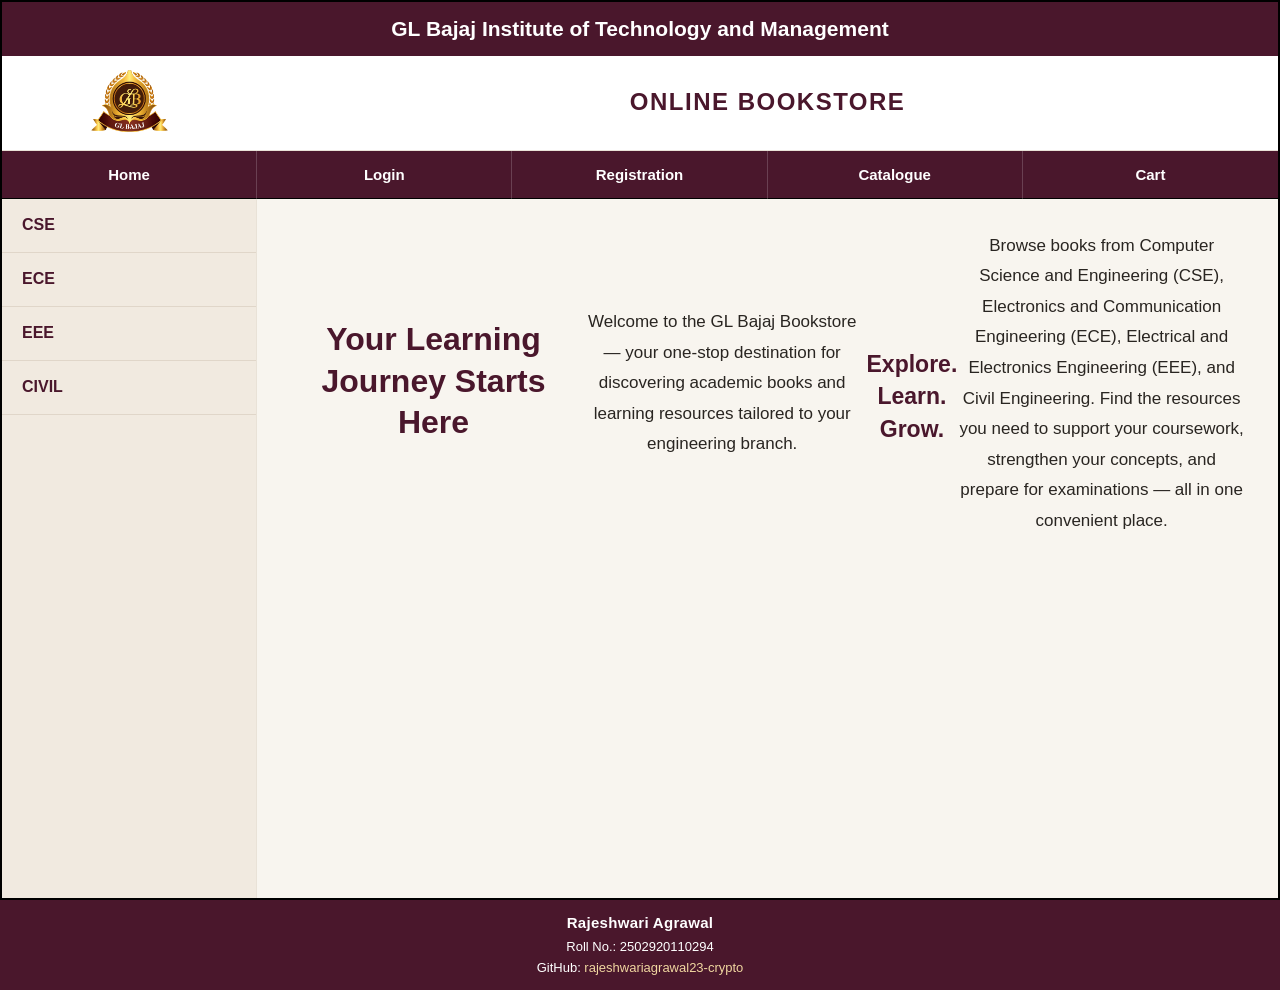
==== index.html @ f6efe233 "Refactor welcome text CSS class Removed redundant class selector for welcome text." ====
<!DOCTYPE html>
<html lang="en">
<head>
  <meta charset="UTF-8">
  <meta name="viewport" content="width=device-width, initial-scale=1.0">
  <title>GL BAJAJ Online Bookstore</title>
  <link rel="icon" type="image/png" href="logo.PNG">
  <link rel="stylesheet" href="style.css">
  
  <style>
    *{
      box-sizing : border-box;
    }
  body{
    margin: 0;
    font-family: "Segoe UI", Arial, sans-serif;
    background-color: #F8F5EF;
    color: #292521;
  }
  /* MAIN BORDER */
  .main-container{
    width: 100%;
    min-height: 100vh;
    display: flex;
    flex-direction: column;
    border: 2px solid black;
  }
  /* TOP COLLEGE NAME */
  .college-name{
    min-height: 52px;
    display: flex;
    flex-shrink: 0;
    justify-content: center;
    align-items: center;
    background-color: #4A172C;
    color: #FFFFFF;
    padding: 10px 16px;
    text-align: center;
    font-size: 21px;
    font-weight: 700;
    
  }
  /* LOGO + BOOKSTORE AREA */
  .bookstore-header{
    min-height: 82px;
    display: grid;
    grid-template-columns: 20% 80%;
    align-items: center;
    background-color: #FFFFFF;
    border-bottom: 1px solid #E9E2D7;
    
  }
  .logo {
    display: flex;
    align-items: center;
    justify-content: center;
    width: 100%;
    height: 82px;
    overflow: hidden;
    
}

.logo img {
    width: 170px;
    height: 80px;
    object-fit: contain;
    display: block;
  
}
  .bookstore-title{
    display: flex;
    justify-content: center;
    align-items: center;
    color: #4A172C;
    font-size: 24px;
    font-weight: 800;
    letter-spacing: 1.5px;
  } 
  /* NAVIGATION */
  .navigation{
    height: 48px;
    display: grid;
    grid-template-columns: repeat(5, minmax(0,1fr));
    background-color: #4A172C ;
    border-bottom: 1px solid black;
  }
  .navigation a{
    display: flex;
    justify-content: center;
    align-items: center;
    padding: 12px 6px;
    color: #FFFFFF;
    text-decoration: none;
    font-size: 15px;
    font-weight: 600;
    border-right: 1px solid rgba(255,255,255,0.18);
    cursor: pointer;
    transition: background-color 0.2s, color 0.2s;
    text-transformation: uppercase;
    letter-spacing: 0.5x;
  }
  .navigation a:last-child{
    border-right: none;
  }
  .navigation a:hover{
    background-color: #351020;
    color: #F0D6A0;
    
  }
  /* MAIN BODY */
  .body-area {
    display: grid;
    grid-template-columns: 20% 80%;
    flex: 1;
    min-height: 300px;
  }
  /* LEFT SIDE */
  .left-panel {
    background-color: #F1EAE0;
    border-right: 1px solid #E9E2D7;
    min-width: 0;
  }
  .branch-link {
    height: 54px;
    display: flex;
    justify-content: flex-start;
    align-items: center;
    border-bottom: 1px solid #E0D6C9;
    font-size: 16px;
    font-weight: 600;
    padding: 0 20px;
  }
  .branch-link a {
    color: #4A172C;
    text-decoration: none;
    display: block;
    width: 100%;
  }
  .branch-link:hover {

    background-color: #E9DDCB;

}
  /* RIGHT SIDE */
  .right-panel {
    background-color:  #F8F5EF;
    position: relative;
    overflow: auto;
    min-width: 0;
  }
  /* HOME */
  .home-content {
    min-height: 350px;
    display: flex;
    justify-content: center;
    align-items: center;
    padding: 32px;
    font-size: 22px;
    font-weight: 600;
    text-align: center;
    color: #4A172C;
  }
  .home-content h2 {
    display: block;
    width: 100%;
    margin: 0 0 20px;
    font-size: 32px;
    line-height: 1.3;
    text-align: center;
    color: #4A172C;
}

.home-content h3 {
    margin: 24px 0 14px;
    font-size: 23px;
    line-height: 1.4;
    text-align: center;
    color: #4A172C;
}

.home-content p {
    width: 100%;
    margin: 0 auto 16px;
    font-size: 17px;
    font-weight: normal;
    line-height: 1.8;
    text-align: center;
    color: #292521;
}
.welcome-text {
    font-size: 18px;
}


/* PAGE IFRAME */
#contentFrame {
width: 100%;
min-height: 400px;
height: 100%;
border: none;
display: none;
}
/* FOOTER */
.student-footer {
    width: 100%;
    flex-shrink: 0;
    background: #4A172C;
    color: #FFFFFF;
    text-align: center;
    padding: 10px 16px;
    font-size: 13px;
    line-height: 1.5;
}

.student-footer p {
    margin: 2px 0;
}

.student-footer .student-name {
    font-size: 15px;
    font-weight: 700;
    letter-spacing: 0.3px;
}

.student-footer a {
    color: #F0D6A0;
    text-decoration: none;
}

.student-footer a:hover {
    text-decoration: underline;
}

@media (max-width: 650px) {
    .college-name {
        font-size: 16px;
    }

    .bookstore-header {
        grid-template-columns: 25% 75%;
    }

    .bookstore-title {
        font-size: 17px;
        letter-spacing: 0.5px;
    }

    .navigation a {
        font-size: 12px;
        padding: 10px 2px;
    }

    .body-area {
        grid-template-columns: 26% 74%;
    }

    .branch-link {
        padding: 0 8px;
        font-size: 14px;
    }

    .home-content {
        padding: 18px 10px;
        font-size: 18px;
    }
      .home-content h2 {

        font-size: 26px;

    }

    .home-content h3 {

        font-size: 21px;

    }

    .home-content p {

        font-size: 16px;

        line-height: 1.7;

    
}
    
</style>
</head>
<body>
  <div class="main-container">
<!-- COLLEGE NAME -->
<div class="college-name">
GL Bajaj Institute of Technology and Management
</div>
<!-- LOGO + ONLINE BOOKSTORE -->
<div class="bookstore-header">
<div class="logo">
<img
src="logo.PNG"
alt="GL BAJAJ Logo">
</div>
<div class="bookstore-title">
ONLINE BOOKSTORE
</div>
</div>
<!-- NAVIGATION -->
<div class="navigation">
<a href="#" onclick="showHome(); return false;">
Home
</a>
<a href="login.html" onclick="openPage('login.html'); return false;">
Login
</a>
<a href="registration.html" onclick="openPage('registration.html'); return false;">
Registration
</a>
<a href="catalogue.html" onclick="openPage('catalogue.html'); return false;">
Catalogue
</a>
<a href="cart.html" onclick="openPage('cart.html'); return false;">
Cart</a>
</div>
<!-- BODY -->
<div class="body-area">
<!-- LEFT PANEL -->
<div class="left-panel">
<div class="branch-link">
<a href="course/cse.html" onclick="openPage('course/cse.html'); return false;">
CSE
</a>
</div>
<div class="branch-link">
<a href="course/ece.html" onclick="openPage('course/ece.html'); return false;">
ECE
</a>
</div>
<div class="branch-link">
<a href="course/eee.html" onclick="openPage('course/eee.html'); return false;">
EEE
</a>
</div>
<div class="branch-link">
<a href="course/civil.html" onclick="openPage('course/civil.html'); return false;">
CIVIL
</a>
</div>
</div>
<!-- RIGHT PANEL -->
 <div class="right-panel" id="rightPanel">
<!-- HOME CONTENT -->
<div id="homeContent" class="home-content">
<h2>Your Learning Journey Starts Here</h2>

<p class="welcome-text">
    Welcome to the GL Bajaj Bookstore — your one-stop destination
    for discovering academic books and learning resources tailored
    to your engineering branch.
</p>

<h3>Explore. Learn. Grow.</h3>

<p>
    Browse books from Computer Science and Engineering (CSE),
    Electronics and Communication Engineering (ECE), Electrical
    and Electronics Engineering (EEE), and Civil Engineering.
    Find the resources you need to support your coursework,
    strengthen your concepts, and prepare for examinations —
    all in one convenient place.
</p>
</div>
<!-- OTHER PAGES LOAD HERE -->
<iframe
id="contentFrame"
name="contentFrame">
</iframe></div>
</div>
</div>
<script>
/* OPEN LOGIN / REGISTRATION / CATALOGUE / CART */
function openPage(page) {
document.getElementById("homeContent").style.display = "none";
const frame = document.getElementById("contentFrame");
frame.style.display = "block";
frame.src = page;
}
/* HOME */
function showHome() {
const frame = document.getElementById("contentFrame");
frame.style.display = "none";
frame.src = "";
document.getElementById("homeContent").style.display = "flex";
}
/* CSE / ECE / EEE / CIVIL */
function OpenPage(Page) {
const frame = document.getElementById("contentFrame");
frame.style.display = "none";
frame.src = page;
document.getElementById("homeContent").style.display = "none";
}
</script>
<footer class="student-footer">
    <p class="student-name">Rajeshwari Agrawal</p>
    <p>Roll No.: 2502920110294</p>
    <p>
        GitHub:
        <a href="https://github.com/rajeshwariagrawal23-crypto"
           target="_blank"
           rel="noopener noreferrer">
            rajeshwariagrawal23-crypto
        </a>
    </p>
</footer>
</body>
</html>
---- style.css ----
/* ==============================
   GLOBAL STYLING
   ============================== */
:root {
   --primary: #4A172C;
   --primary-hover: #351020;
   --accent: #D4B477;
   --background: #F8F5EF;
   --surface: #FFFFFF;
   --text: #292521;
   --muted: #746C64;
   --border: #E9E2D7;
}
* {
    margin: 0;
    padding: 0;
    box-sizing: border-box;
}

body {
    font-family: Arial, Helvetica, sans-serif;
    background: var(--background);
    color: var(--text);
    line-height: 1.6;
}

/* ==============================
   HEADER
   ============================== */

.bookstore-header {
    height: 95px;
    display: grid;
    grid-template-columns: 210px 1fr;
    background: var(--surface);
    border-bottom: 2px solid var(--border);
}

.logo {
    width: 210px;
    height: 95px;
    display: flex;
    align-items: center;
    justify-content: center;
    overflow: hidden;
}

.logo img {
    width: 160px;
    height: 80px;
    max-width: 100%;
    max-height: 100%;
    object-fit: contain;
    display: block;
}

.bookstore-title {
    display: flex;
    align-items: center;
    justify-content: center;
    font-size: 24px;
    font-weight: bold;
    color: var(--text);
    letter-spacing: 1px;
}

/* ==============================
   NAVIGATION BAR
   ============================== */
.navbar {
    display: flex;
    justify-content: center;
    align-items: center;
    background: #4A172C;
    min-height: 50px;
}

.navbar a {
    color: #FFFFFF;
    text-decoration: none;
    padding: 14px 25px;
    font-weight: bold;
    transition: 0.2s;
}

.navbar a:hover {
    background: #351020;
    color: #D4B477;
}

/* ==============================
   MAIN CONTENT
   ============================== */

.page-content {
    min-height: 430px;
    padding: 30px;
    background: var(--background);
}

h1,
h2,
h3 {
    color: var(--primary);
    margin-bottom: 15px;
}

/* ==============================
   CARDS
   ============================== */

.card {
    background: var(--surface);
    border: 1px solid var(--border);
    border-radius: 10px;
    padding: 20px;
    margin: 15px 0;
    box-shadow: 0 3px 10px rgba(41, 37, 33, 0.06);
}

/* ==============================
   BUTTONS
   ============================== */

button,
.btn,
input[type="submit"],
input[type="reset"]{
    background: var(--primary);
    color: white;
    border: 1 px solid var(--primary);
    border-radius: 6px;
    padding: 10px 18px;
    cursor: pointer;
    font-weight: bold;
    text-decoration: none;
    display: inline-block;
    transition: 0.2s;
}

button:hover,
.btn:hover,
input[type="submit"]:hover,
input[type="reset"]:hover {
    background: var(--primary-hover);
    color: white;
}

/* ==============================
   FORMS
   ============================== */

form {
    max-width: 500px;
    margin: 20px auto;
}

label {
    display: block;
    margin-bottom: 6px;
    font-weight: bold;
    color: var(--text);
}

input,
select,
textarea {
    width: 100%;
    padding: 10px 12px;
    margin-bottom: 15px;
    border: 1px solid var(--primary);
    border-radius: 6px;
    background: white;
    font-size: 15px;
    color: var(--text);
    font: inherit;
}

input:focus,
select:focus,
textarea:focus {
    outline: 2px solid var(--border);
    outline-offset: 1px;
}

/* ==============================
   TABLES
   ============================== */

table {
    width: 100%;
    border-collapse: collapse;
    background: var(--surface);
    margin: 20px 0;
    border-radius: 8px;
    overflow: hidden;
    box-shadow: 0 3px 10px rgba(41,37,33,0.05);
    border: 1px solid var(--border);
}

th {
    background: var(--primary);
    color: white;
    padding: 12px 12px;
    text-align: center;
}

td {
    padding: 12px;
    text-align: center;
    border-bottom: 1px solid var(--border);
}

tr:hover {
    background: #FCF8F0;
}

/* ==============================
   COURSE / BOOK CARDS
   ============================== */

.course-card,
.book-card {
    background: white;
    border: 1px solid #e0d5eb;
    border-radius: 10px;
    padding: 20px;
    margin: 15px;
    box-shadow: 0 3px 10px rgba(0,0,0,0.08);
    transition: 0.2s;
}

.course-card:hover,
.book-card:hover {
    transform: translateY(-3px);
    box-shadow: 0 6px 15px rgba(0,0,0,0.12);
}

.course-card h3,
.book-card h3 {
    color: #5a189a;
}

/* ==============================
   FOOTER
   ============================== */

.footer {
    background: #3c096c;
    color: white;
    text-align: center;
    padding: 14px;
    margin-top: 30px;
}

.footer p {
    margin: 3px;
}

/* ==============================
   LINKS
   ============================== */

a {
    color: #5a189a;
}

a:hover {
    color: #7b2cbf;
}

/* ==============================
   RESPONSIVE
   ============================== */

@media (max-width: 700px) {

    .bookstore-header {
        grid-template-columns: 1fr;
        height: auto;
        padding: 10px;
    }

    .logo {
        width: 100%;
        height: 70px;
    }

    .bookstore-title {
        font-size: 20px;
        padding: 10px;
    }

    .navbar {
        flex-wrap: wrap;
    }

    .navbar a {
        padding: 10px 14px;
    }

    .page-content {
        padding: 15px;
    }

    table {
        font-size: 13px;
    }
    .form-row {
        flex-direction: column;
        align-items: stretch;
    }
    .form-row label {
        width: auto;
        text-align: left;
    }
    .form-row input {
        width: 100%;
    }
    table {
        display: block;
        overflow-x: auto;
        white-space: nowrap;
    }
    .form-box,
    .login-box {
        padding: 16px;
    }


}
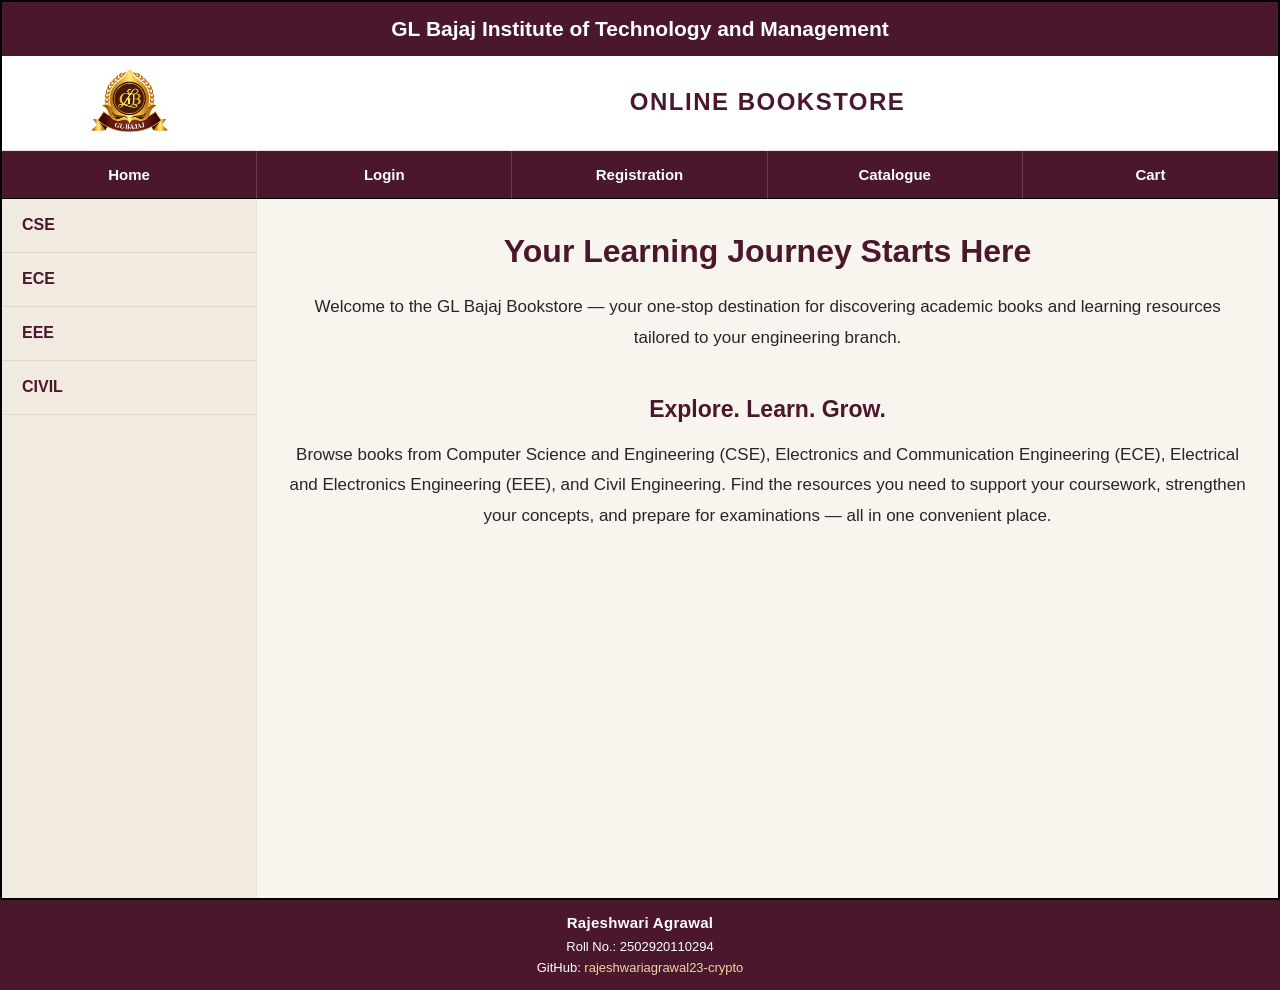
==== commit 118f725b: "Adjust styles for home content section" ====
--- a/index.html
+++ b/index.html
@@ -152,14 +152,15 @@
   .home-content {
     min-height: 350px;
     display: flex;
+    flex-direction: column;
     justify-content: center;
     align-items: center;
     padding: 32px;
-    font-size: 22px;
-    font-weight: 600;
-    text-align: center;
-    color: #4A172C;
-  }
+    font-size: 17px;
+    font-weight: normal;
+    text-align: center;
+    color: #292521;
+}
   .home-content h2 {
     display: block;
     width: 100%;
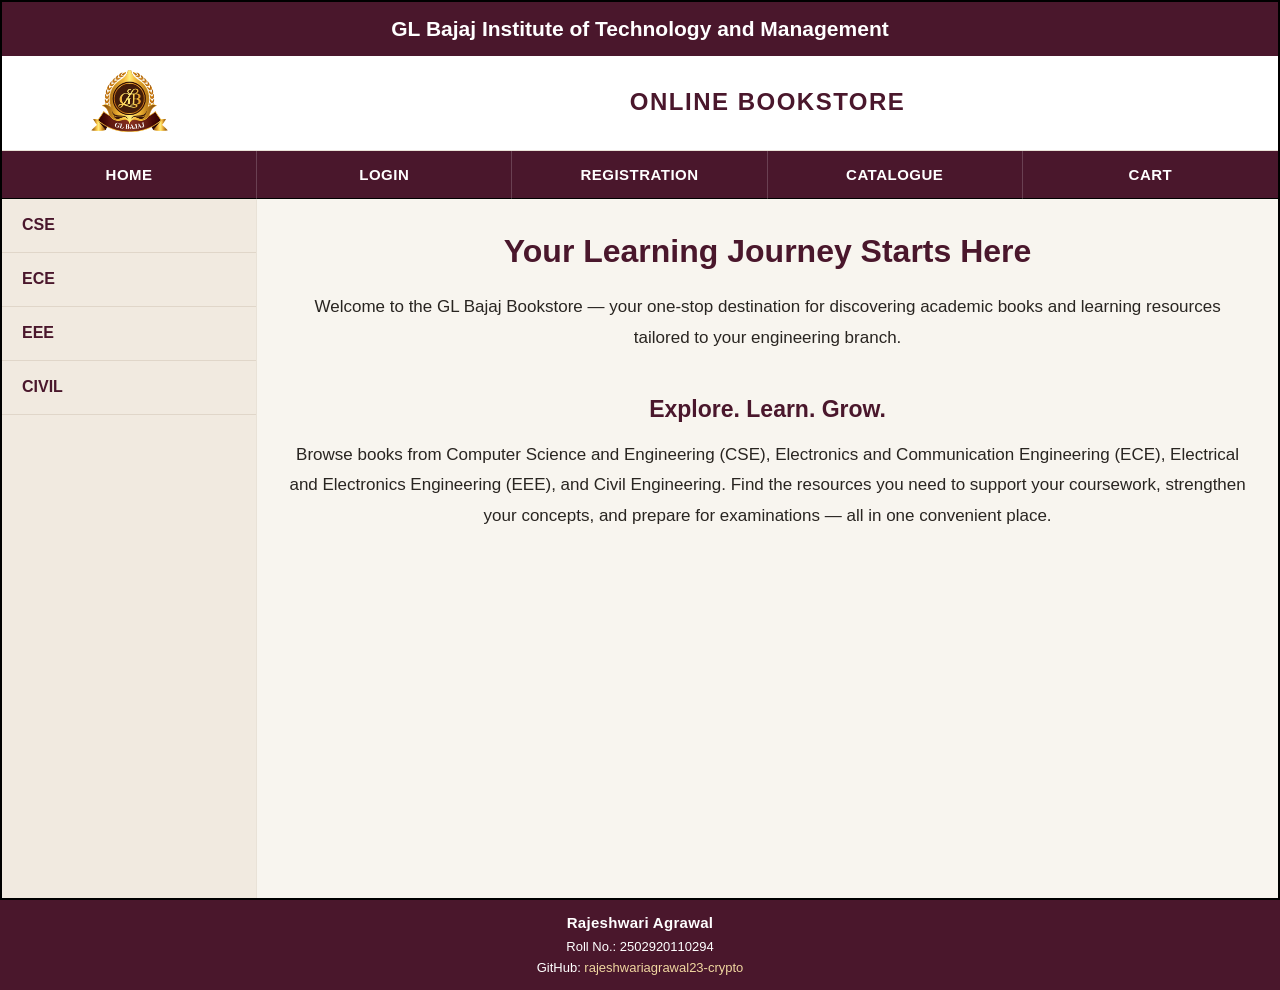
==== commit 4505653c: "Fix CSS properties for text transformation and spacing" ====
--- a/index.html
+++ b/index.html
@@ -96,8 +96,8 @@
     border-right: 1px solid rgba(255,255,255,0.18);
     cursor: pointer;
     transition: background-color 0.2s, color 0.2s;
-    text-transformation: uppercase;
-    letter-spacing: 0.5x;
+    text-transform: uppercase;
+    letter-spacing: 0.5px;
   }
   .navigation a:last-child{
     border-right: none;
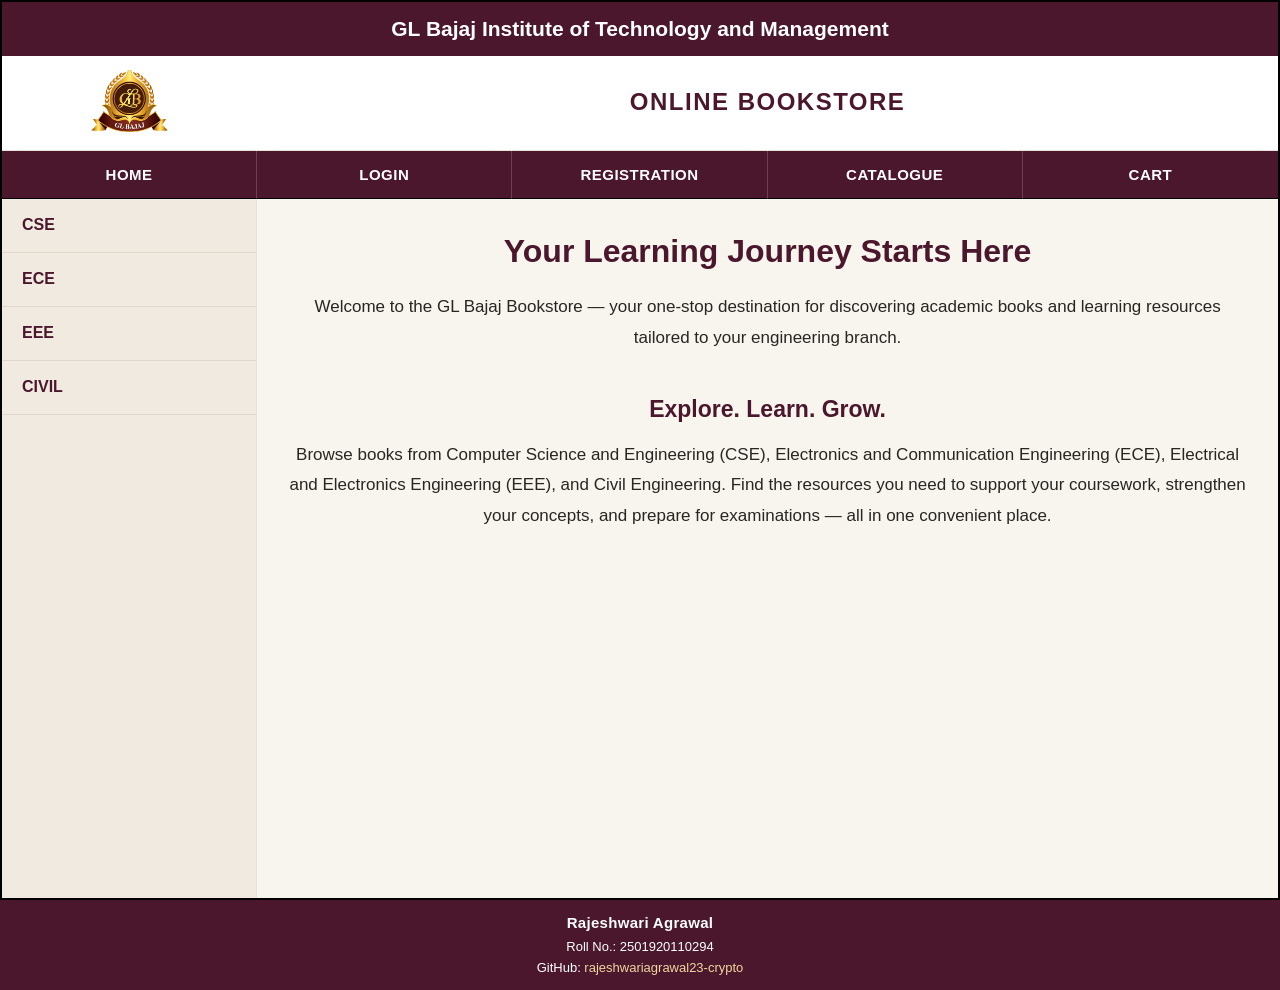
==== commit 66139859: "Update roll number in footer" ====
--- a/index.html
+++ b/index.html
@@ -112,7 +112,7 @@
     display: grid;
     grid-template-columns: 20% 80%;
     flex: 1;
-    min-height: 300px;
+    min-height: 0px;
   }
   /* LEFT SIDE */
   .left-panel {
@@ -205,6 +205,7 @@
 .student-footer {
     width: 100%;
     flex-shrink: 0;
+    margin-top: auto;
     background: #4A172C;
     color: #FFFFFF;
     text-align: center;
@@ -282,7 +283,7 @@
 
         line-height: 1.7;
 
-    
+    }
 }
     
 </style>
@@ -376,32 +377,37 @@
 </iframe></div>
 </div>
 </div>
+
 <script>
-/* OPEN LOGIN / REGISTRATION / CATALOGUE / CART */
+/* OPEN LOGIN / REGISTRATION / CATALOGUE / CART / BRANCH PAGES */
 function openPage(page) {
-document.getElementById("homeContent").style.display = "none";
-const frame = document.getElementById("contentFrame");
-frame.style.display = "block";
-frame.src = page;
-}
+    const frame = document.getElementById("contentFrame");
+    const homeContent = document.getElementById("homeContent");
+
+    homeContent.style.display = "none";
+    frame.style.display = "block";
+    frame.src = page;
+}
+
 /* HOME */
 function showHome() {
-const frame = document.getElementById("contentFrame");
-frame.style.display = "none";
-frame.src = "";
-document.getElementById("homeContent").style.display = "flex";
-}
-/* CSE / ECE / EEE / CIVIL */
-function OpenPage(Page) {
-const frame = document.getElementById("contentFrame");
-frame.style.display = "none";
-frame.src = page;
-document.getElementById("homeContent").style.display = "none";
+    const frame = document.getElementById("contentFrame");
+
+    frame.src = "";
+    frame.style.display = "none";
+
+    document.getElementById("homeContent").style.display = "flex";
+}
+
+/* COMPATIBILITY WITH ANY EXISTING CAPITALIZED CALLS */
+function OpenPage(page) {
+    openPage(page);
 }
 </script>
+
 <footer class="student-footer">
     <p class="student-name">Rajeshwari Agrawal</p>
-    <p>Roll No.: 2502920110294</p>
+    <p>Roll No.: 2501920110294</p>
     <p>
         GitHub:
         <a href="https://github.com/rajeshwariagrawal23-crypto"
--- a/style.css
+++ b/style.css
@@ -128,7 +128,7 @@
 input[type="reset"]{
     background: var(--primary);
     color: white;
-    border: 1 px solid var(--primary);
+    border: 1px solid var(--primary);
     border-radius: 6px;
     padding: 10px 18px;
     cursor: pointer;
@@ -329,3 +329,37 @@
 
 
 }
+
+/* Cart quantity controls */
+.quantity-control {
+    display: flex;
+    align-items: center;
+    justify-content: center;
+    gap: 12px;
+}
+
+.quantity-btn {
+    width: 32px;
+    height: 32px;
+    border: 1px solid #4A172C;
+    border-radius: 5px;
+    background-color: #4A172C;
+    color: #FFFFFF;
+    font-size: 20px;
+    font-weight: bold;
+    cursor: pointer;
+    display: inline-flex;
+    align-items: center;
+    justify-content: center;
+}
+
+.quantity-btn:hover {
+    background-color: #351020;
+}
+
+.quantity-value {
+    min-width: 20px;
+    text-align: center;
+    font-weight: 600;
+}
+
